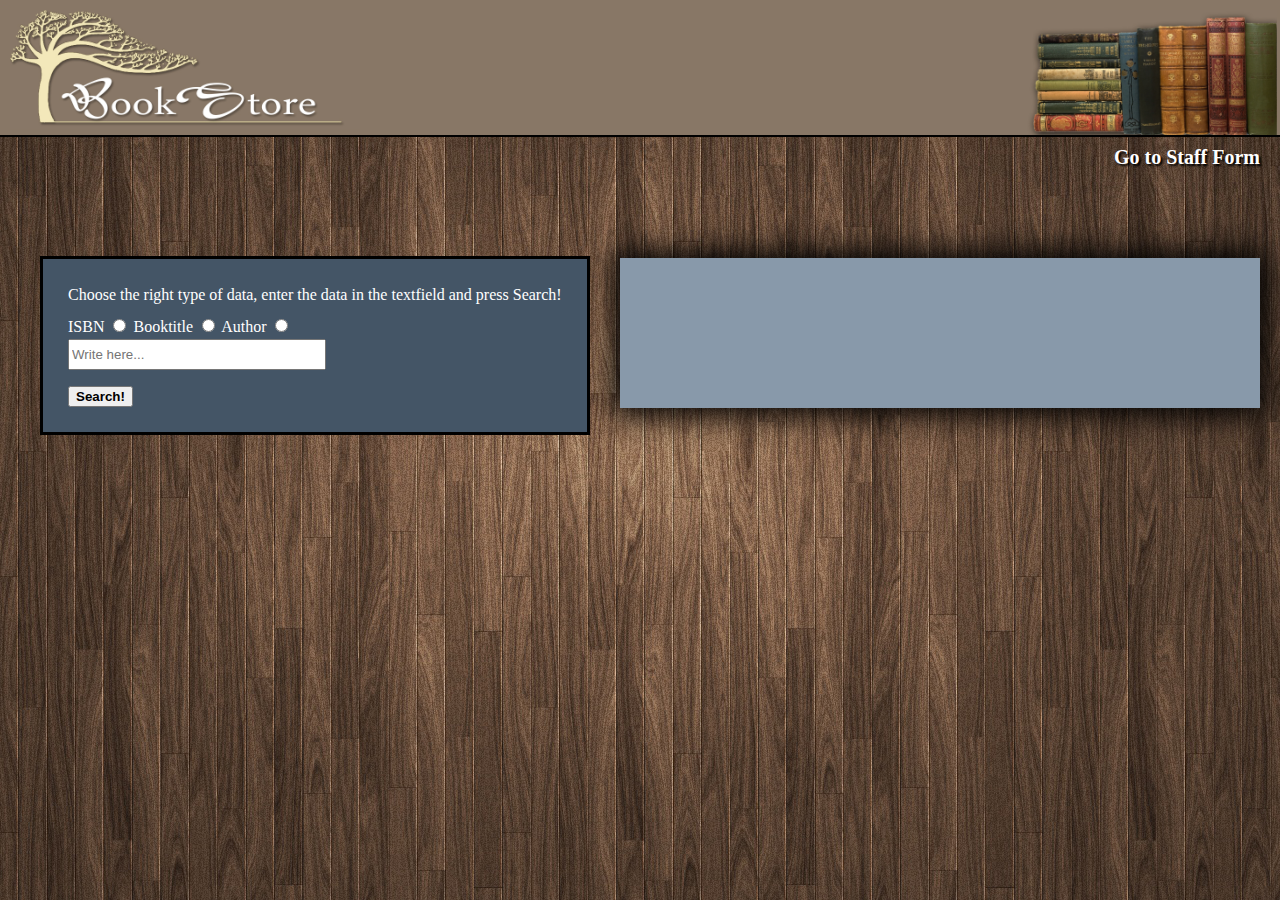
==== customerhelp.html @ afec2121 "final touches on customerhelp.html and css" ====
<!DOCTYPE html>
<html>
	<head>
		<meta charset="utf-8">

		<title>Search Service for Customers</title>

  		<link rel="stylesheet" href="css/meyerreset.css">
		<link rel="stylesheet" href="css/style.css">

		<script src="http://code.jquery.com/jquery-1.11.1.min.js"></script>
		<script src="js/main.js"></script>
		<script src="js/customer.js"></script>
	</head>
	<body>

		<header class="topNavBar">
			<h1></h1>
			<a href="index.html"><img class="bookStoreLogoII" src="img/Bookstorelogo.jpg" /></a>
			<a href="index.html"><img class="booksInRow" src="img/bookrow.jpg" /></a>
		</header>

<a href="index.html"><div class="customlink"><h3>Go to Staff Form</div></h3></a>
		<section class="customerSearch">
			<h2>Choose the right type of data, enter the data in the textfield and press Search!</h2>
			<form class="customerForm">
		  		<label for="radioISBN">ISBN</label>
		  		<input type="radio" name="choice" id="radioISBN" value="isbn">
				<label for="radioTitle">Booktitle</label>
				<input type="radio" name="choice" id="radioTitle" value="title">
				<label for="radioAuthor">Author</label>
				<input type="radio" name="choice" id="radioAuthor" value="author"><br>
				
				<label for="data"></label>
		  		<input type="text" name="customerInput" id="customerInput" placeholder="Write here..." class="customerField"><br>
		  		<button class="exe" type="submit">Search!</button>

	  		</form>
		</section>
		
		<section class="resultWindow customerResult">
		</section>

	</body>
</html>
---- css/meyerreset.css ----
/* http://meyerweb.com/eric/tools/css/reset/ 
   v2.0 | 20110126
   License: none (public domain)
*/

html, body, div, span, applet, object, iframe,
h1, h2, h3, h4, h5, h6, p, blockquote, pre,
a, abbr, acronym, address, big, cite, code,
del, dfn, em, img, ins, kbd, q, s, samp,
small, strike, strong, sub, sup, tt, var,
b, u, i, center,
dl, dt, dd, ol, ul, li,
fieldset, form, label, legend,
table, caption, tbody, tfoot, thead, tr, th, td,
article, aside, canvas, details, embed, 
figure, figcaption, footer, header, hgroup, 
menu, nav, output, ruby, section, summary,
time, mark, audio, video {
  margin: 0;
  padding: 0;
  border: 0;
  font-size: 100%;
  font: inherit;
  vertical-align: baseline;
}
/* HTML5 display-role reset for older browsers */
article, aside, details, figcaption, figure, 
footer, header, hgroup, menu, nav, section {
  display: block;
}
body {
  line-height: 1;
}
ol, ul {
  list-style: none;
}
blockquote, q {
  quotes: none;
}
blockquote:before, blockquote:after,
q:before, q:after {
  content: '';
  content: none;
}
table {
  border-collapse: collapse;
  border-spacing: 0;
}
---- css/style.css ----
body {
  line-height:140%;
  position: relative;
  background: url('../img/woodBooks.jpg') no-repeat center center fixed;
  /*-moz-background-size: cover;*/
  /*-webkit-background-size: cover;*/
  /*-o-background-size: cover;*/
  /*background-size: cover;*/
}

.bookStoreLogoII {
  display: inline-block;
  width: 350px;
  z-index: 10;
}

.booksInRow {
  position: absolute;
  display: inline-block;
  width: 367px;
  right: 0;
  padding: 0 3px;
}

.topNavBar {
  background-color:#876;
  padding:10px 0 0 10px;
  border-bottom: 2px solid #000;
}

.resultWindow .p1:nth-child(even) {
  background-color: #789;
}

.inputFields, .searchFields, .showmodPrice, .reportFields {
  position: absolute;
  top: 190px;
  left: 40px;
  width: 400px;
  background-color:#456;
  padding: 19px;
  border:3px solid #000;
  color:#fff;
}

.tabWindows section:not(.inputFields) {
display: none;
}


.customerSearch {
  position: absolute;
  top: 256px;
  left: 40px;
  background-color:#456;
  padding: 20px;
  border:3px solid #000;
  color:#fff;
}

.customerSearch h2, .customerSearch form {
  padding: 5px;
}

input[type="text"], input[type="number"] {
  width: 250px;
  height: 25px;
  margin-left: 0;
  margin-bottom: 15px;
}

.resultWindow {
  background-color: #89a;
  min-height: 80px;
  width: 640px;
  margin-left: 550px;
  margin-top: 121px;
  box-shadow: 0 0 30px  8px  #000;
  padding: 60px 0 10px 0;
}

.customerResult {
  margin-left: 620px;
}

.exe, .updateButton {
  cursor: pointer;
  font-weight: bold;
}

.sellbutton{
  cursor: pointer;
  font-weight: bold;
  margin-left: 0px;
  margin-top:20px;
}

ul div {
  position: absolute;
  top: 145px;
  left: 40px;
  list-style: none;
  z-index: 10;
}

.activated {
  cursor: pointer;
  display: inline-block;
  border: 3px solid #000;
  border-bottom: 3px solid #456;
  background-color:#456;
  border-top-left-radius: 5px;
  border-top-right-radius: 5px;
  text-decoration: none;
  color: #fff;
  font-weight: bold;
  padding: 10px 20px;
}

.notactivated {
  cursor: pointer;
  display: inline-block;
  border: 3px solid #282828;
  border-bottom: 0 ;
  background-color:#678;
  border-top-left-radius: 5px;
  border-top-right-radius: 5px;
  text-decoration: none;
  color: #fff;
  font-weight: bold;
  padding: 10px 20px;
  text-shadow: 2px 2px 2px #000;
}

.notactivated:hover {
   background-color:#567;
}

b {
  font-weight: bold;
}

.input {
  position: absolute;
  top: 0;
  left:0;
}

.sell{
  position: absolute;
  top: 1;
  left: 87px;
}

b {
  font-weight: bold;
}

.modPrice {
  position: absolute;
  top: 1;
  left: 161px;
}

.report {
  position: absolute;
  top: 1;
  left: 278px;
}

form {
  padding: 35px;
}

.p1 {
  font-size: 18px;
  padding: 5px 12px;
}

.modFields button {
  margin-top: 10px;
}

.modFields input, .reportFields button {
  display: inline-block;
}

em {
  text-decoration: underline;
  font-size:20px;
  font-weight: bold;
  color:#642;

}

.error {
  margin-left:20px;
  padding-top:5px;
  color:#b33;
  font-size: 20px;
  font-weight: bold;
}

h3 {
  margin:10px 0 0 0;
  font-weight: bold;
  font-size: 20px;
  color:#000;
}


.CheckISBNforReport *, .getReport * {
  display: block;
  margin: 5px;
}

.reportButton {
  margin-bottom: 20px;
}

.transform {
  -webkit-animation-name:inputText;
  -webkit-animation-duration:1s;
}

@-webkit-keyframes inputText {
  from{-webkit-transform:translateY(-160px);}
  to{-webkit-transform:translateY(0px)}
}

.CheckISBNforReport {
  margin-bottom: 15px;
}

 .result-h2 {
  position:absolute;
  z-index: 2;
  width: 620px;
  margin-left: 550px;
  margin-top: 0;
  font-size: 20px;
  font-weight: bold;
  background-color: #567;
  padding: 10px 10px 0 10px;
  text-shadow: 1px 1px 1px #404040;
}

#transportISBN {
  display: none;
}

.redInput {
  background-color:#b33;
}

.check {
  display:block;
  float:right;
  color: #070;
  font-size: 40px;
  font-weight: bold;
  text-shadow: 0 0 15px #0f0;  
}
.clearfix {
  clear: both;
}

.reportDiv {
  width: 99vw;
  height: 85vh;
  background-color: #ffffb2;
  display: none;
  position: relative;
  z-index: 20;
}

.closeReport {
  float: right;
  padding: 10px;
  margin: 10px;
  cursor: pointer;
  font-size: 30px;
}

.minusBooklist {
  margin-top: -60px;
}

.amountU {
  cursor: pointer;
}

.menu {
  display: block;
  position: absolute;
  margin-top: -70px;
}

.customlink h3 {
  float:right;
  margin: 10px 20px 0 0;
  color:#fff;
  text-shadow: 2px 2px 2px #000;
  font-family: ABeeZee ;
  line-height: 1em;
  color: #ffffff;


}
/*.menuII {
  display: block;
  position: absolute;
}*/
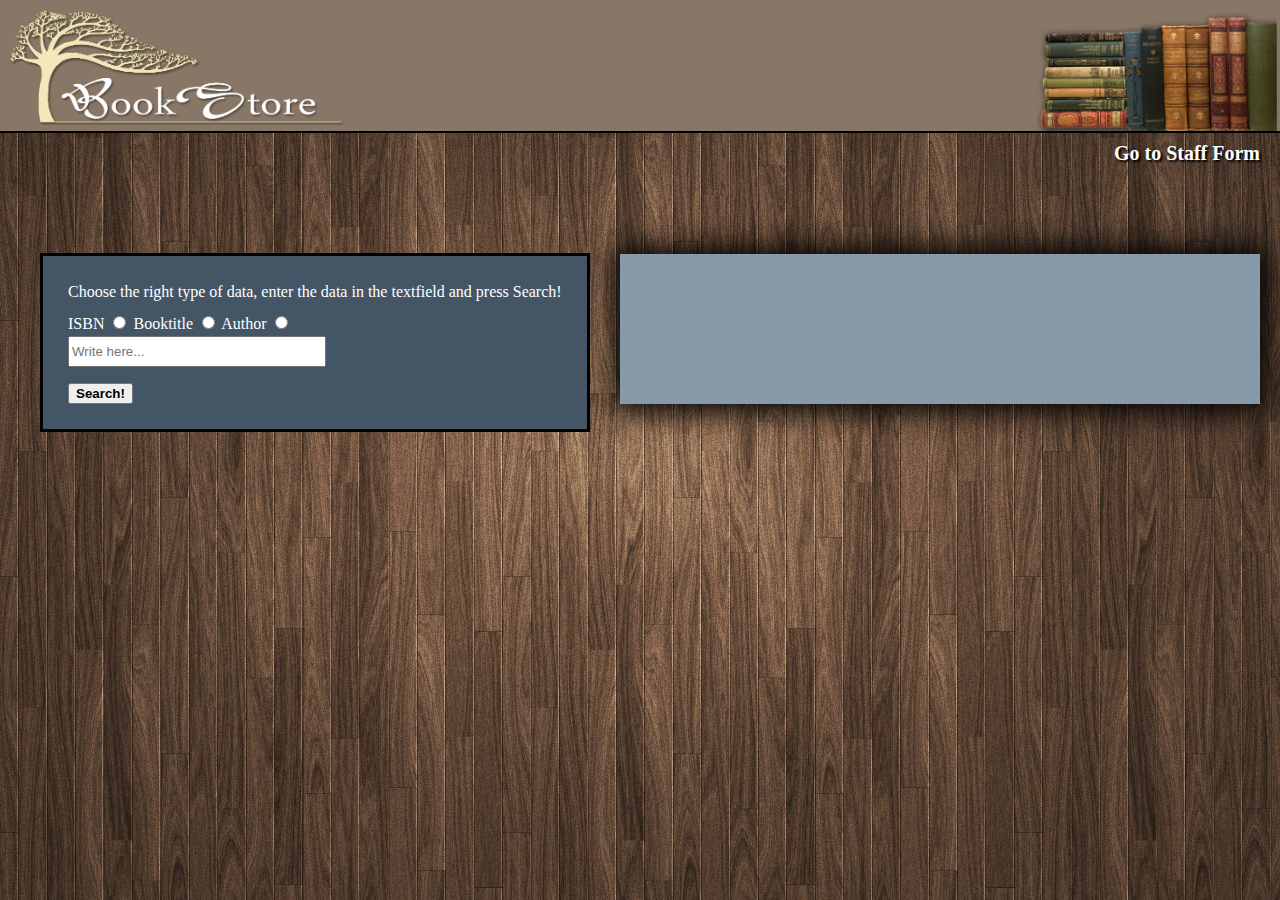
==== commit a866015a: "." ====
--- a/customerhelp.html
+++ b/customerhelp.html
@@ -16,7 +16,7 @@
 
 		<header class="topNavBar">
 			<h1></h1>
-			<a href="index.html"><img class="bookStoreLogoII" src="img/Bookstorelogo.jpg" /></a>
+			<a href="index.html"><img class="bookStoreLogoII" src="img/BookstorelogoII.jpg" /></a>
 			<a href="index.html"><img class="booksInRow" src="img/bookrow.jpg" /></a>
 		</header>
 
--- a/css/style.css
+++ b/css/style.css
@@ -17,7 +17,7 @@
 .booksInRow {
   position: absolute;
   display: inline-block;
-  width: 367px;
+  width: 356px;
   right: 0;
   padding: 0 3px;
 }
@@ -44,18 +44,22 @@
 }
 
 .tabWindows section:not(.inputFields) {
-display: none;
-}
-
+  display: none;
+}
 
 .customerSearch {
   position: absolute;
-  top: 256px;
+  top: 253px;
   left: 40px;
   background-color:#456;
   padding: 20px;
   border:3px solid #000;
   color:#fff;
+}
+
+.customlink h3:hover {
+  color:#fff;
+  text-shadow: -1px 0 #aaa, 0 1px #aaa, 1px 0 #aaa, 0 -1px #aaa;
 }
 
 .customerSearch h2, .customerSearch form {
@@ -303,11 +307,5 @@
   text-shadow: 2px 2px 2px #000;
   font-family: ABeeZee ;
   line-height: 1em;
-  color: #ffffff;
-
-
-}
-/*.menuII {
-  display: block;
-  position: absolute;
-}*/
+}
+
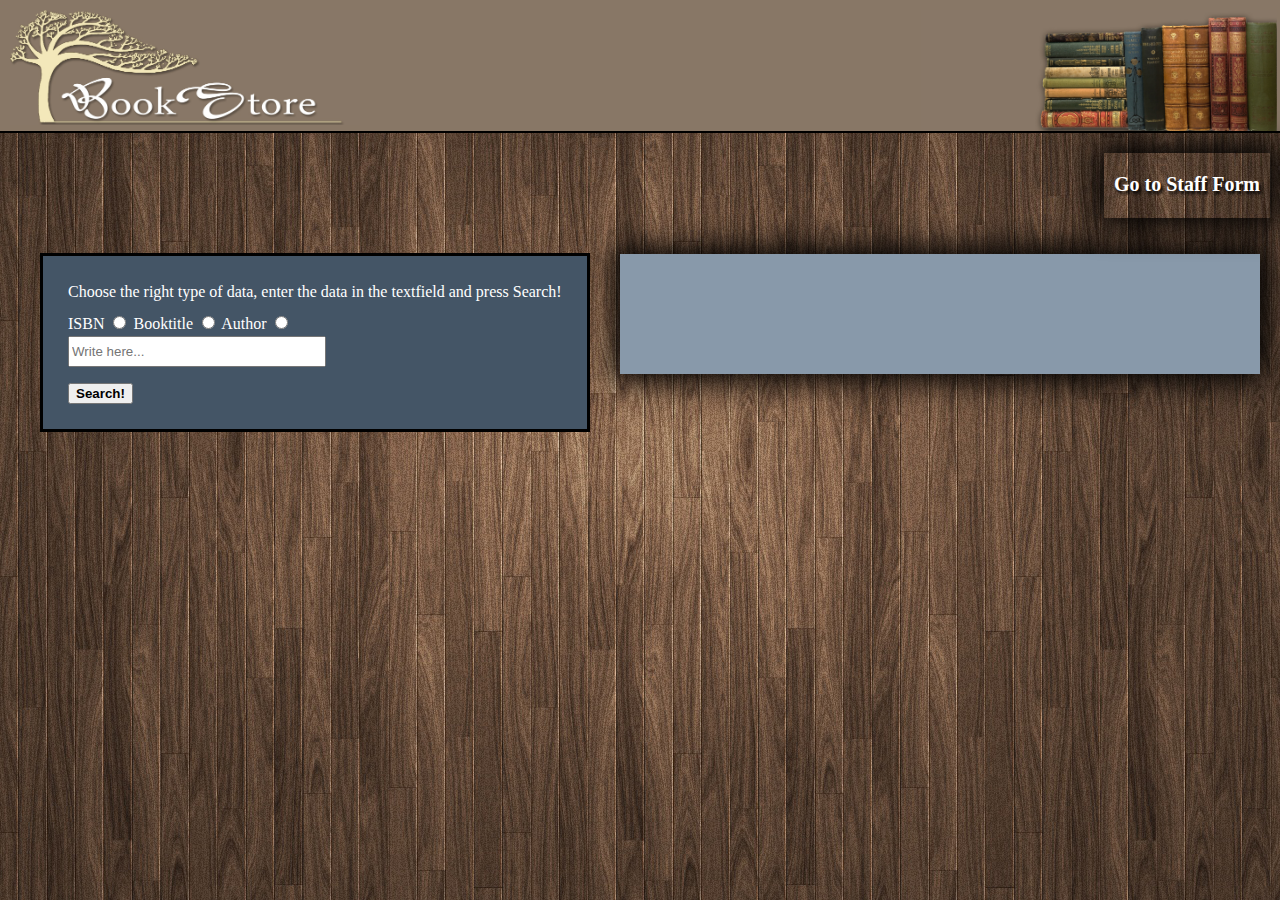
==== commit 7b3fe287: "Her is keyup with existing proposals only from the db!! And a glass lokalike framing the lonk betwee" ====
--- a/customerhelp.html
+++ b/customerhelp.html
@@ -20,7 +20,7 @@
 			<a href="index.html"><img class="booksInRow" src="img/bookrow.jpg" /></a>
 		</header>
 
-<a href="index.html"><div class="customlink"><h3>Go to Staff Form</div></h3></a>
+<a href="index.html"><div class="glass"><div class="customlink"><h3>Go to Staff Form</div></h3></div></a>
 		<section class="customerSearch">
 			<h2>Choose the right type of data, enter the data in the textfield and press Search!</h2>
 			<form class="customerForm">
--- a/css/style.css
+++ b/css/style.css
@@ -80,7 +80,7 @@
   margin-left: 550px;
   margin-top: 121px;
   box-shadow: 0 0 30px  8px  #000;
-  padding: 60px 0 10px 0;
+  padding: 30px 0 10px 0;
 }
 
 .customerResult {
@@ -301,11 +301,29 @@
 }
 
 .customlink h3 {
+  padding: 10px;
+  color:#fff;
+  text-shadow: 2px 3px 3px #000;
+  color: #ffffff;
+}
+
+.option {
+    margin-top: -70px;
+    margin-left: 270px;
+}
+
+.option input {
+  cursor: pointer;
+  margin-bottom: 0px;
+  background-color: #afa;
+}
+
+
+.glass {
   float:right;
-  margin: 10px 20px 0 0;
-  color:#fff;
-  text-shadow: 2px 2px 2px #000;
-  font-family: ABeeZee ;
-  line-height: 1em;
-}
-
+  min-height: 65px;
+  min-width: 20px;
+  margin: 20px 10px ;
+  box-shadow: 0 0 30px  8px  #000;
+
+}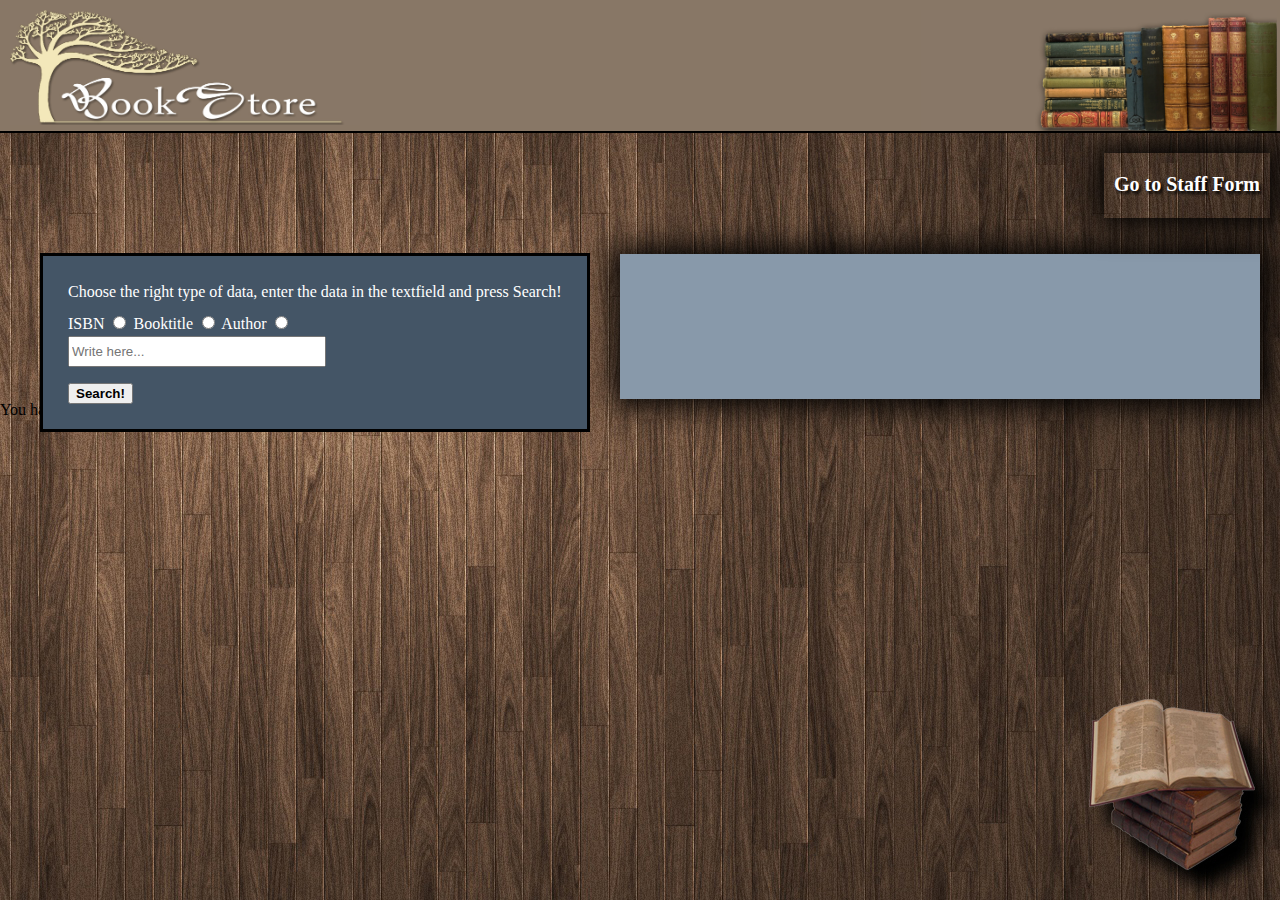
==== commit 131920cb: "Added password function from customer page to employee page" ====
--- a/customerhelp.html
+++ b/customerhelp.html
@@ -21,6 +21,13 @@
 		</header>
 
 <a href="index.html"><div class="glass"><div class="customlink"><h3>Go to Staff Form</div></h3></div></a>
+
+	<form class="passwordMand">
+	Username: <input type="text" name="userID" id="userID"><br>
+	Password: <input type="password" name="userPWD" id="userPWD"><br>
+	<button class="pwdSubmit" type="submit">Submit</button>
+	</form>
+
 		<section class="customerSearch">
 			<h2>Choose the right type of data, enter the data in the textfield and press Search!</h2>
 			<form class="customerForm">
@@ -41,5 +48,9 @@
 		<section class="resultWindow customerResult">
 		</section>
 
+		<div class="loginResult">
+			<p>You have logged in successfully.</p>
+		</div>
+
 	</body>
 </html>--- a/css/style.css
+++ b/css/style.css
@@ -1,19 +1,14 @@
 body {
   line-height:140%;
   position: relative;
-  background: url('../img/woodBooks.jpg') no-repeat center center fixed;
+  background: url('../img/woodBooks.jpg') no-repeat  bottom right fixed;
   /*-moz-background-size: cover;*/
   /*-webkit-background-size: cover;*/
   /*-o-background-size: cover;*/
   /*background-size: cover;*/
 }
 
-.bookStoreLogoII {
-  display: inline-block;
-  width: 350px;
-  z-index: 10;
-}
-
+/*Right img in header*/
 .booksInRow {
   position: absolute;
   display: inline-block;
@@ -22,16 +17,26 @@
   padding: 0 3px;
 }
 
+/*Left img in header*/
+.bookStoreLogoII {
+  display: inline-block;
+  width: 350px;
+  z-index: 10;
+}
+
+/*Header*/
 .topNavBar {
   background-color:#876;
   padding:10px 0 0 10px;
   border-bottom: 2px solid #000;
 }
 
+/*Every other child in resultbox has a different color*/
 .resultWindow .p1:nth-child(even) {
   background-color: #789;
 }
 
+/*Positions of the tab content boxes*/
 .inputFields, .searchFields, .showmodPrice, .reportFields {
   position: absolute;
   top: 190px;
@@ -43,29 +48,18 @@
   color:#fff;
 }
 
+/*To start with, .inputfields is the only one of the content boxes that displays*/
 .tabWindows section:not(.inputFields) {
   display: none;
 }
 
-.customerSearch {
-  position: absolute;
-  top: 253px;
-  left: 40px;
-  background-color:#456;
-  padding: 20px;
-  border:3px solid #000;
-  color:#fff;
-}
-
+/*Link to the other page in the project*/
 .customlink h3:hover {
   color:#fff;
   text-shadow: -1px 0 #aaa, 0 1px #aaa, 1px 0 #aaa, 0 -1px #aaa;
 }
 
-.customerSearch h2, .customerSearch form {
-  padding: 5px;
-}
-
+/*All inputs of type: text+number*/
 input[type="text"], input[type="number"] {
   width: 250px;
   height: 25px;
@@ -73,6 +67,7 @@
   margin-bottom: 15px;
 }
 
+/*Div that prints result/answer to an interaction*/
 .resultWindow {
   background-color: #89a;
   min-height: 80px;
@@ -80,25 +75,24 @@
   margin-left: 550px;
   margin-top: 121px;
   box-shadow: 0 0 30px  8px  #000;
-  padding: 30px 0 10px 0;
-}
-
-.customerResult {
-  margin-left: 620px;
-}
-
+  padding: 55px 0 10px 0;
+}
+
+/*Styling for different buttons*/
 .exe, .updateButton {
   cursor: pointer;
   font-weight: bold;
 }
 
+/*Styling for the sell-tab-button*/
 .sellbutton{
   cursor: pointer;
   font-weight: bold;
-  margin-left: 0px;
+  margin-left: 0;
   margin-top:20px;
 }
 
+/*Styles all div's inside of an ul*/
 ul div {
   position: absolute;
   top: 145px;
@@ -107,6 +101,7 @@
   z-index: 10;
 }
 
+/*In js we add this to the current tab*/
 .activated {
   cursor: pointer;
   display: inline-block;
@@ -121,6 +116,7 @@
   padding: 10px 20px;
 }
 
+/*In js we add this to all tabs you're not currently at*/
 .notactivated {
   cursor: pointer;
   display: inline-block;
@@ -140,9 +136,11 @@
    background-color:#567;
 }
 
+/*Added to some of the text*/
 b {
   font-weight: bold;
 }
+
 
 .input {
   position: absolute;
@@ -154,10 +152,6 @@
   position: absolute;
   top: 1;
   left: 87px;
-}
-
-b {
-  font-weight: bold;
 }
 
 .modPrice {
@@ -215,7 +209,7 @@
 
 .CheckISBNforReport *, .getReport * {
   display: block;
-  margin: 5px;
+
 }
 
 .reportButton {
@@ -308,8 +302,8 @@
 }
 
 .option {
-    margin-top: -70px;
-    margin-left: 270px;
+    margin-top: 124px;
+    margin-left: 313px;
 }
 
 .option input {
@@ -317,7 +311,6 @@
   margin-bottom: 0px;
   background-color: #afa;
 }
-
 
 .glass {
   float:right;
@@ -325,5 +318,59 @@
   min-width: 20px;
   margin: 20px 10px ;
   box-shadow: 0 0 30px  8px  #000;
-
+}
+
+#reportResult {
+  padding-top: 20px;
+}
+
+#reportResult h3 {
+  display: inline;
+  padding: 5px;
+}
+
+#totalTotal {
+  margin-left: 600px;
+}
+
+/*Section for the customer to enter data in customerhelp.html*/
+.customerSearch {
+  position: absolute;
+  top: 253px;
+  left: 40px;
+  background-color:#456;
+  padding: 20px;
+  border:3px solid #000;
+  color:#fff;
+}
+
+/*In the box in the customerhelp.html*/
+.customerSearch h2, .customerSearch form {
+  padding: 5px;
+}
+
+/*Box that shows the result of the customer search*/
+.customerResult {
+  margin-left: 620px;
+}
+
+
+
+
+
+
+
+
+
+
+
+
+
+.passwordMand {
+  /*position: absolute;*/
+  display: block;
+  width: 500px;
+  height: 60px;
+  background-color: red;
+  float: right;
 }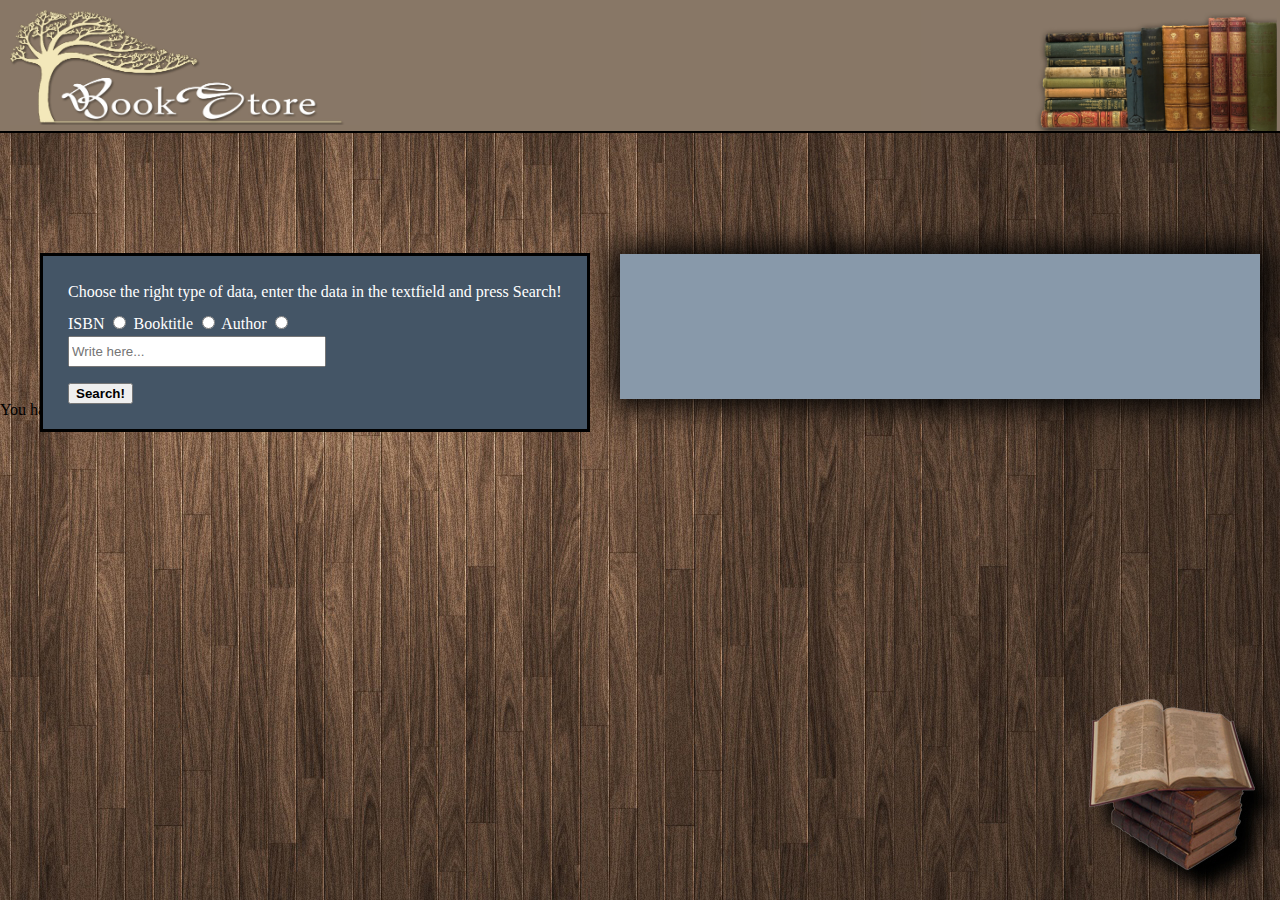
==== commit c5fd38db: "removed temporary link on customer-page so we don't forget it by mistake" ====
--- a/customerhelp.html
+++ b/customerhelp.html
@@ -20,7 +20,7 @@
 			<a href="index.html"><img class="booksInRow" src="img/bookrow.jpg" /></a>
 		</header>
 
-<a href="index.html"><div class="glass"><div class="customlink"><h3>Go to Staff Form</div></h3></div></a>
+<!-- <a href="index.html"><div class="glass"><div class="customlink"><h3>Go to Staff Form</div></h3></div></a> -->
 
 	<form class="passwordMand">
 	Username: <input type="text" name="userID" id="userID"><br>
--- a/css/style.css
+++ b/css/style.css
@@ -8,6 +8,26 @@
   /*background-size: cover;*/
 }
 
+/*All forms*/
+form {
+  padding: 35px;
+}
+
+h3 {
+  margin:10px 0 0 0;
+  font-weight: bold;
+  font-size: 20px;
+  color:#000;
+}
+
+/*Tag around some of the text with the answers from the DB*/
+em {
+  text-decoration: underline;
+  font-size:20px;
+  font-weight: bold;
+  color:#642;
+}
+
 /*Right img in header*/
 .booksInRow {
   position: absolute;
@@ -30,6 +50,13 @@
   padding:10px 0 0 10px;
   border-bottom: 2px solid #000;
 }
+
+.menu {
+  display: block;
+  position: absolute;
+  margin-top: -70px;
+}
+
 
 /*Every other child in resultbox has a different color*/
 .resultWindow .p1:nth-child(even) {
@@ -141,56 +168,51 @@
   font-weight: bold;
 }
 
-
+/*Positions tab no. 1*/
 .input {
   position: absolute;
   top: 0;
   left:0;
 }
 
+/*Positions tab no.2*/
 .sell{
   position: absolute;
   top: 1;
   left: 87px;
 }
 
+/*Positions tab no.3*/
 .modPrice {
   position: absolute;
   top: 1;
   left: 161px;
 }
 
+/*Positions tab no.4*/
 .report {
   position: absolute;
   top: 1;
   left: 278px;
 }
 
-form {
-  padding: 35px;
-}
-
+/*Class of some articles contaioning answers from the DB*/
 .p1 {
   font-size: 18px;
   padding: 5px 12px;
 }
 
+/*button in the Mod-price-box*/
 .modFields button {
   margin-top: 10px;
 }
 
+/*Elements in the ModPrice- and Report-box*/
 .modFields input, .reportFields button {
   display: inline-block;
 }
 
-em {
-  text-decoration: underline;
-  font-size:20px;
-  font-weight: bold;
-  color:#642;
-
-}
-
+/*Error message in the resultbox*/
 .error {
   margin-left:20px;
   padding-top:5px;
@@ -199,38 +221,31 @@
   font-weight: bold;
 }
 
-h3 {
-  margin:10px 0 0 0;
-  font-weight: bold;
-  font-size: 20px;
-  color:#000;
-}
-
-
+/*First form in report-box*/
+.CheckISBNforReport {
+  margin-bottom: 15px;
+}
+
+/*All children of both form in report-box*/
 .CheckISBNforReport *, .getReport * {
   display: block;
 
 }
 
-.reportButton {
-  margin-bottom: 20px;
-}
-
+/*Animation between forms*/
 .transform {
   -webkit-animation-name:inputText;
   -webkit-animation-duration:1s;
 }
 
+/*Animation between forms*/
 @-webkit-keyframes inputText {
   from{-webkit-transform:translateY(-160px);}
   to{-webkit-transform:translateY(0px)}
 }
 
-.CheckISBNforReport {
-  margin-bottom: 15px;
-}
-
- .result-h2 {
+/*Heading over result-box*/
+.result-h2 {
   position:absolute;
   z-index: 2;
   width: 620px;
@@ -243,14 +258,17 @@
   text-shadow: 1px 1px 1px #404040;
 }
 
+/*A hidden input*/
 #transportISBN {
   display: none;
 }
 
+/*Symbolizes wrongly entered data in input*/
 .redInput {
   background-color:#b33;
 }
 
+/*For the 'check'-symbol in the input-tab*/
 .check {
   display:block;
   float:right;
@@ -259,10 +277,13 @@
   font-weight: bold;
   text-shadow: 0 0 15px #0f0;  
 }
+
+/*Beneath the 'check'-symbol in the input-tab*/
 .clearfix {
   clear: both;
 }
 
+/*Shows only when you demanded a report - contains the report*/
 .reportDiv {
   width: 99vw;
   height: 85vh;
@@ -272,6 +293,7 @@
   z-index: 20;
 }
 
+/*A 'close'-symbol in the reportDiv*/
 .closeReport {
   float: right;
   padding: 10px;
@@ -280,38 +302,22 @@
   font-size: 30px;
 }
 
-.minusBooklist {
-  margin-top: -60px;
-}
-
-.amountU {
-  cursor: pointer;
-}
-
-.menu {
-  display: block;
-  position: absolute;
-  margin-top: -70px;
-}
-
-.customlink h3 {
-  padding: 10px;
-  color:#fff;
-  text-shadow: 2px 3px 3px #000;
-  color: #ffffff;
-}
-
-.option {
-    margin-top: 124px;
-    margin-left: 313px;
-}
-
-.option input {
-  cursor: pointer;
-  margin-bottom: 0px;
-  background-color: #afa;
-}
-
+/*Inside of reportDiv*/
+#reportResult {
+  padding-top: 20px;
+}
+
+#reportResult h3 {
+  display: inline;
+  padding: 5px;
+}
+
+/*Inside of reportDiv*/
+#totalTotal {
+  margin-left: 600px;
+}
+
+/*Link*/
 .glass {
   float:right;
   min-height: 65px;
@@ -320,6 +326,41 @@
   box-shadow: 0 0 30px  8px  #000;
 }
 
+/*Styling of link*/
+.customlink h3 {
+  padding: 10px;
+  color:#fff;
+  text-shadow: 2px 3px 3px #000;
+  color: #ffffff;
+}
+
+/*Autocomplete-div*/
+.option {
+    margin-top: 124px;
+    margin-left: 313px;
+}
+
+.option input {
+  cursor: pointer;
+  margin-bottom: 0px;
+  background-color: #afa;
+}
+
+<<<<<<< Updated upstream
+.glass {
+  float:right;
+  min-height: 65px;
+  min-width: 20px;
+  margin: 20px 10px ;
+  box-shadow: 0 0 30px  8px  #000;
+}
+
+.glass:active {
+  margin-right:7px;
+  margin-top: 17px;
+  border: 3px solid #000;
+}
+
 #reportResult {
   padding-top: 20px;
 }
@@ -354,23 +395,11 @@
   margin-left: 620px;
 }
 
-
-
-
-
-
-
-
-
-
-
-
-
 .passwordMand {
   /*position: absolute;*/
   display: block;
   width: 500px;
   height: 60px;
-  background-color: red;
+  background-color: #456;
   float: right;
 }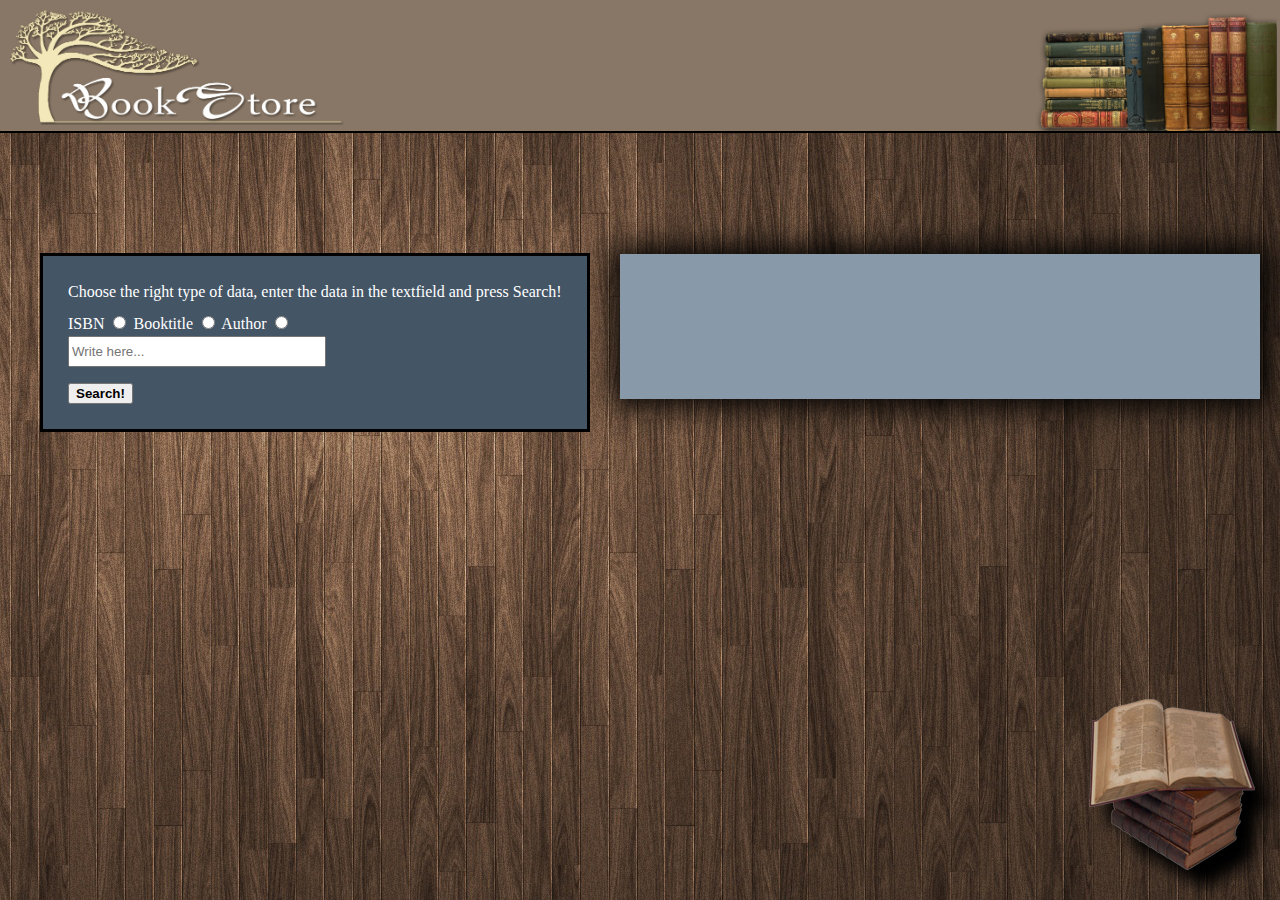
==== commit 114b9161: "working on pop-up function for registered users" ====
--- a/customerhelp.html
+++ b/customerhelp.html
@@ -48,9 +48,9 @@
 		<section class="resultWindow customerResult">
 		</section>
 
-		<div class="loginResult">
+		<!-- <div class="loginResult">
 			<p>You have logged in successfully.</p>
-		</div>
+		</div> -->
 
 	</body>
 </html>--- a/css/style.css
+++ b/css/style.css
@@ -396,10 +396,12 @@
 }
 
 .passwordMand {
-  /*position: absolute;*/
+  position: absolute;
   display: block;
   width: 500px;
   height: 60px;
+  margin-top: 500px;
+  left: 500px;
   background-color: #456;
-  float: right;
+  z-index: 100;
 }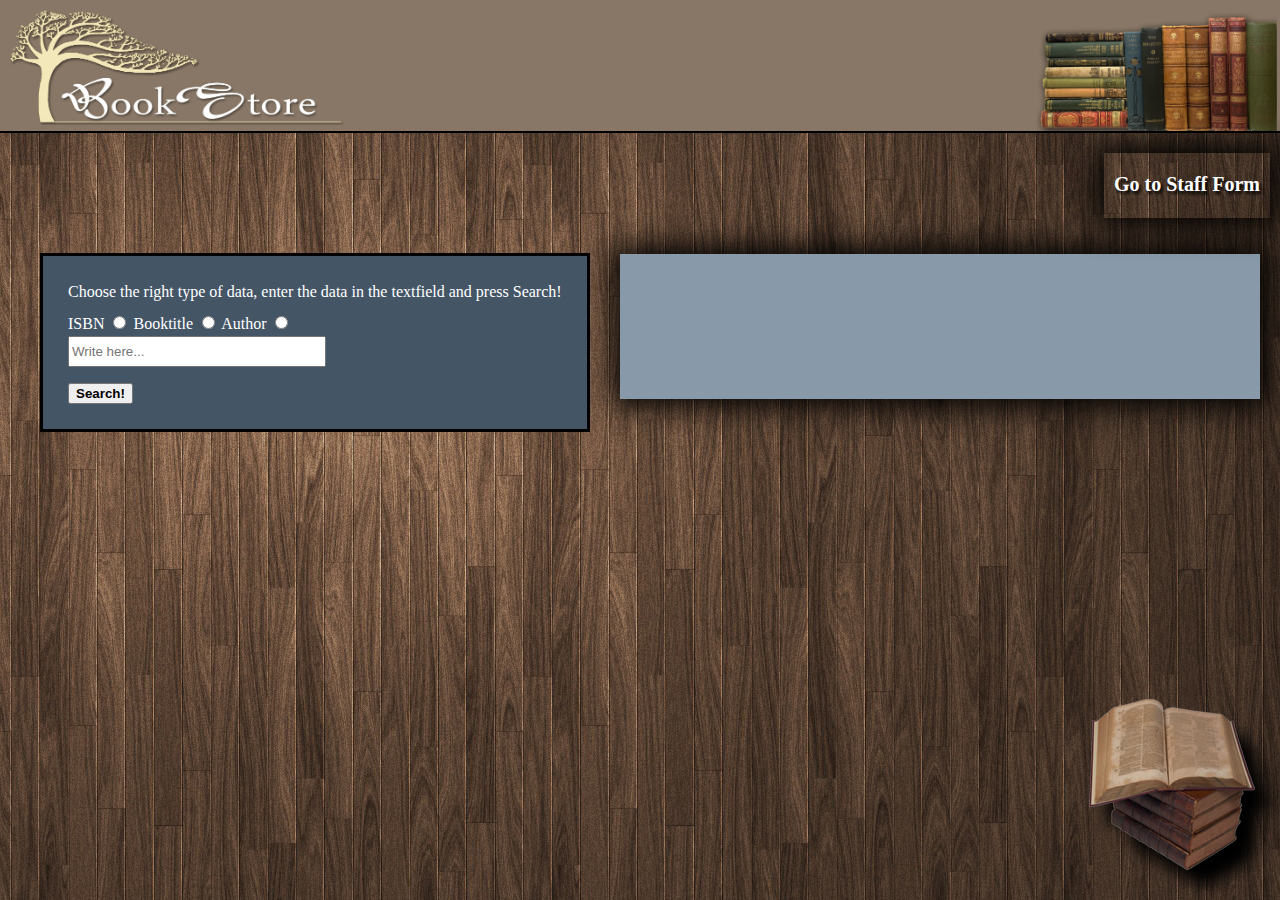
==== commit 56f23d6a: "corrected mistake in js and fine tuned customer div box" ====
--- a/customerhelp.html
+++ b/customerhelp.html
@@ -20,7 +20,7 @@
 			<a href="index.html"><img class="booksInRow" src="img/bookrow.jpg" /></a>
 		</header>
 
-<!-- <a href="index.html"><div class="glass"><div class="customlink"><h3>Go to Staff Form</div></h3></div></a> -->
+<a href="index.html"><div class="glass"><div class="customlink"><h3>Go to Staff Form</div></h3></div></a>
 
 	<form class="passwordMand">
 	Username: <input type="text" name="userID" id="userID"><br>
--- a/css/style.css
+++ b/css/style.css
@@ -400,8 +400,24 @@
   display: block;
   width: 500px;
   height: 60px;
-  margin-top: 500px;
-  left: 500px;
-  background-color: #456;
+  margin-top: 300px;
+  margin-left: 650px;
+  background-color: #f60;
   z-index: 100;
+  border: 3px solid #000;
+  padding-bottom: 60px;
+}
+
+#userPWD {
+  width: 400px;
+  margin-left: 3px;
+  padding: 5.5px 0;
+}
+
+.pwdSubmit {
+  margin-top: 10px;
+}
+
+#userID {
+  width: 400px;
 }